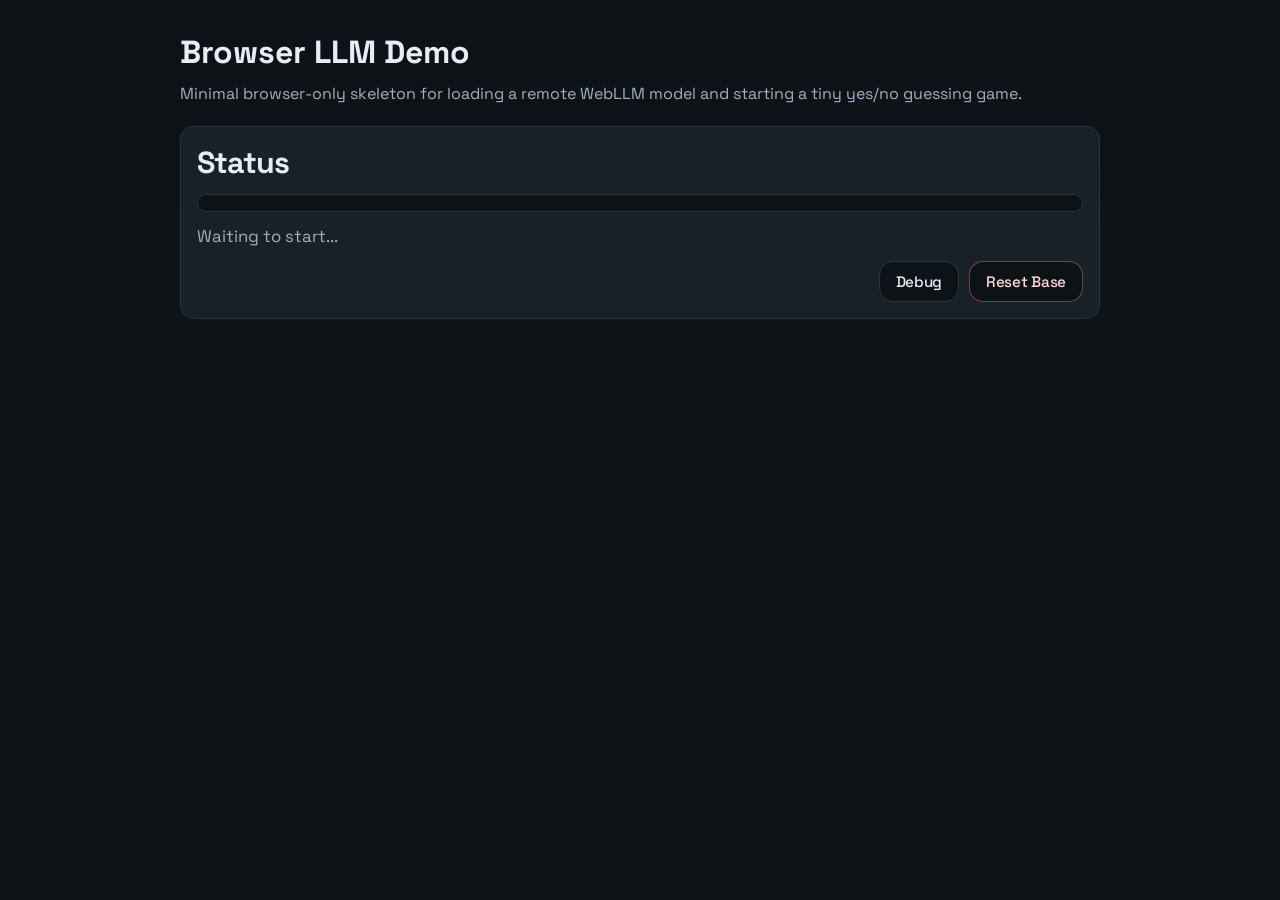
==== index.html @ 01ad8a94 "fx" ====
<!DOCTYPE html>
<html lang="en">
<head>
  <meta charset="UTF-8" />
  <meta name="viewport" content="width=device-width, initial-scale=1.0" />
  <title>Browser LLM Demo</title>
  <link rel="preconnect" href="https://fonts.googleapis.com">
  <link rel="preconnect" href="https://fonts.gstatic.com" crossorigin>
  <link href="https://fonts.googleapis.com/css2?family=Space+Grotesk:wght@400;500;700&display=swap" rel="stylesheet">
  <style>
    :root {
      color-scheme: dark;
      --bg: #0f1419;
      --panel: #182028;
      --line: #2a3542;
      --text: #e7edf5;
      --muted: #9fb0c3;
      --accent: #7dd3fc;
      --error: #ff8a80;
      --accent-strong: #38bdf8;
    }

    * {
      box-sizing: border-box;
    }

    body {
      margin: 0;
      font-family: "Space Grotesk", "Segoe UI", sans-serif;
      background: linear-gradient(180deg, #0d1217 0%, var(--bg) 100%);
      color: var(--text);
    }

    main {
      max-width: 960px;
      margin: 0 auto;
      padding: 32px 20px 48px;
    }

    h1 {
      margin: 0 0 10px;
      font-size: 2rem;
    }

    p {
      margin: 0 0 16px;
      color: var(--muted);
      line-height: 1.5;
    }

    .panel {
      margin-top: 20px;
      padding: 16px;
      border: 1px solid var(--line);
      border-radius: 14px;
      background: var(--panel);
    }

    .panel h2 {
      margin: 0 0 12px;
      font-size: 1.9rem;
      font-weight: 700;
      letter-spacing: -0.03em;
    }

    .chat-log {
      display: flex;
      flex-direction: column;
      gap: 12px;
      min-height: 120px;
      padding: 6px 0;
    }

    .bubble {
      max-width: 78%;
      padding: 14px 18px;
      border: 1px solid var(--line);
      border-radius: 18px;
      font-size: 1.35rem;
      font-weight: 500;
      line-height: 1.4;
      letter-spacing: -0.02em;
      white-space: pre-wrap;
      word-break: break-word;
    }

    .bubble.game {
      align-self: flex-start;
      background: #0d1217;
      border-top-left-radius: 6px;
    }

    .bubble.user {
      align-self: flex-end;
      background: #123247;
      border-color: #235270;
      border-top-right-radius: 6px;
    }

    .progress-shell {
      height: 18px;
      overflow: hidden;
      border-radius: 999px;
      border: 1px solid var(--line);
      background: #0d1217;
    }

    .progress-bar {
      width: 0%;
      height: 100%;
      background: linear-gradient(90deg, var(--accent-strong), var(--accent));
      transition: width 180ms ease;
    }

    .status {
      margin-top: 12px;
      font-size: 1.05rem;
      color: var(--muted);
      line-height: 1.5;
    }

    .status-actions {
      display: flex;
      justify-content: flex-end;
      gap: 10px;
      margin-top: 12px;
    }

    .debug-toggle {
      padding: 10px 16px;
      font-size: 0.95rem;
    }

    .danger-button {
      border-color: rgba(255, 120, 120, 0.45);
      color: #ffd8d8;
    }

    .danger-button:hover {
      border-color: #ff8d8d;
    }

    .debug-panel {
      margin-top: 16px;
      padding: 14px;
      border: 1px solid var(--line);
      border-radius: 14px;
      background: #0d1217;
    }

    .debug-panel h3 {
      margin: 0 0 12px;
      font-size: 1rem;
    }

    .debug-grid {
      display: grid;
      gap: 12px;
    }

    .debug-label {
      margin: 0 0 6px;
      color: var(--muted);
      font-size: 0.9rem;
      text-transform: uppercase;
      letter-spacing: 0.06em;
    }

    .debug-pre {
      margin: 0;
      padding: 12px 14px;
      min-height: 64px;
      overflow: auto;
      border: 1px solid var(--line);
      border-radius: 12px;
      background: #101821;
      color: var(--text);
      font: 0.95rem/1.45 Consolas, "Courier New", monospace;
      white-space: pre-wrap;
      word-break: break-word;
    }

    .debug-textarea {
      width: 100%;
      min-height: 220px;
      resize: vertical;
      padding: 12px 14px;
      border: 1px solid var(--line);
      border-radius: 12px;
      background: #101821;
      color: var(--text);
      font: 0.95rem/1.45 Consolas, "Courier New", monospace;
    }

    .debug-actions {
      display: flex;
      justify-content: flex-end;
      gap: 10px;
      margin-top: 10px;
    }

    code {
      color: var(--accent);
    }

    .error {
      color: var(--error);
    }

    .choice-row {
      display: flex;
      gap: 12px;
      margin-top: 10px;
      flex-wrap: wrap;
      justify-content: flex-end;
    }

    .choice-row.restart {
      justify-content: flex-start;
      margin-top: 18px;
    }

    .input-row {
      display: flex;
      gap: 12px;
      margin-top: 12px;
    }

    .hidden {
      display: none !important;
    }

    input[type="text"] {
      flex: 1;
      min-width: 0;
      padding: 14px 16px;
      border: 1px solid var(--line);
      border-radius: 14px;
      background: #0d1217;
      color: var(--text);
      font: inherit;
      font-size: 1.15rem;
    }

    button {
      padding: 14px 22px;
      border: 1px solid var(--line);
      border-radius: 14px;
      background: #0d1217;
      color: var(--text);
      font: inherit;
      font-size: 1.2rem;
      font-weight: 500;
      letter-spacing: -0.02em;
      cursor: pointer;
    }

    .restart-button {
      padding: 18px 28px;
      font-size: 1.35rem;
    }

    button:hover {
      border-color: var(--accent);
    }
  </style>
</head>
<body>
  <main>
    <h1>Browser LLM Demo</h1>
    <p>
      Minimal browser-only skeleton for loading a remote WebLLM model and starting a tiny yes/no guessing game.
    </p>

    <section class="panel">
      <h2>Status</h2>
      <div class="progress-shell" aria-hidden="true">
        <div class="progress-bar" id="progress-bar"></div>
      </div>
      <div class="status" id="status-text">Waiting to start...</div>
      <div class="status-actions">
        <button type="button" class="debug-toggle" id="debug-toggle-button">Debug</button>
        <button type="button" class="debug-toggle danger-button" id="reset-tree-button">Reset Base</button>
      </div>
      <section class="debug-panel hidden" id="debug-panel">
        <h3>Last Model Call</h3>
        <div class="debug-grid">
          <div>
            <div class="debug-label">Stage</div>
            <pre class="debug-pre" id="debug-stage">No model call yet.</pre>
          </div>
          <div>
            <div class="debug-label">Prompt</div>
            <textarea class="debug-textarea" id="debug-prompt-input" spellcheck="false">No prompt yet.</textarea>
            <div class="debug-actions">
              <button type="button" class="debug-toggle" id="rerun-prompt-button">Send Again</button>
            </div>
          </div>
          <div>
            <div class="debug-label">Raw Response</div>
            <pre class="debug-pre" id="debug-response">No response yet.</pre>
          </div>
        </div>
      </section>
    </section>

    <section class="panel hidden" id="game-panel">
      <h2>Game</h2>
      <div class="chat-log" id="chat-log"></div>
      <div class="choice-row hidden" id="choice-row">
        <button type="button" id="yes-button">Yes</button>
        <button type="button" id="no-button">No</button>
      </div>
      <div class="input-row hidden" id="input-row">
        <input type="text" id="animal-input" placeholder="Type the animal name in English" />
        <button type="button" id="submit-animal-button">Save</button>
      </div>
      <div class="choice-row restart hidden" id="restart-row">
        <button type="button" class="restart-button" id="restart-button">Let's play again</button>
      </div>
    </section>
  </main>

  <script type="module">
    import * as webllm from "https://esm.run/@mlc-ai/web-llm";

    // Use a prebuilt remote model so the demo works without local model files.
    const MODEL_ID = "Llama-3.2-3B-Instruct-q4f16_1-MLC";
    const MODEL_URL = "https://huggingface.co/mlc-ai/Llama-3.2-3B-Instruct-q4f16_1-MLC";
    const MODEL_LIB_URL = "https://raw.githubusercontent.com/mlc-ai/binary-mlc-llm-libs/main/web-llm-models/v0_2_84/base/Llama-3.2-3B-Instruct-q4f16_1_cs1k-webgpu.wasm";
    const STORAGE_KEY = "animal-question-tree-v1";
    const HEALTHCHECK_PROMPT = "hello";
    const MAX_ANIMAL_INPUT_LENGTH = 30;
    const OBVIOUS_PROFANITY = [ 
      "fuck",
      "shit",
    ];

    const progressBarElement = document.getElementById("progress-bar");
    const statusElement = document.getElementById("status-text");
    const gamePanelElement = document.getElementById("game-panel");
    const chatLogElement = document.getElementById("chat-log");
    const choiceRowElement = document.getElementById("choice-row");
    const yesButtonElement = document.getElementById("yes-button");
    const noButtonElement = document.getElementById("no-button");
    const inputRowElement = document.getElementById("input-row");
    const animalInputElement = document.getElementById("animal-input");
    const submitAnimalButtonElement = document.getElementById("submit-animal-button");
    const restartRowElement = document.getElementById("restart-row");
    const restartButtonElement = document.getElementById("restart-button");
    const debugToggleButtonElement = document.getElementById("debug-toggle-button");
    const resetTreeButtonElement = document.getElementById("reset-tree-button");
    const debugPanelElement = document.getElementById("debug-panel");
    const debugStageElement = document.getElementById("debug-stage");
    const debugPromptInputElement = document.getElementById("debug-prompt-input");
    const debugResponseElement = document.getElementById("debug-response");
    const rerunPromptButtonElement = document.getElementById("rerun-prompt-button");

    let engine = null;
    let knowledgeTree = loadTree();
    let currentPath = [];
    let awaitingAnimalForNode = null;
    let isDebugReplayRunning = false;
    let lastModelDebug = {
      stage: "No model call yet.",
      prompt: "No prompt yet.",
      response: "No response yet.",
    };
    function setStatus(message) {
      statusElement.textContent = String(message);
    }

    function setProgress(value) {
      const safeValue = Math.max(0, Math.min(100, value));
      progressBarElement.style.width = `${safeValue}%`;
    }

    function setError(message) {
      statusElement.textContent = String(message);
      statusElement.classList.add("error");
    }

    function clearError() {
      statusElement.classList.remove("error");
    }

    function renderDebugPanel() {
      debugStageElement.textContent = lastModelDebug.stage;
      debugPromptInputElement.value = lastModelDebug.prompt;
      debugResponseElement.textContent = lastModelDebug.response;
    }

    function recordModelDebug(stage, prompt, response) {
      lastModelDebug = {
        stage: String(stage),
        prompt: String(prompt),
        response: String(response),
      };
      renderDebugPanel();
    }

    async function runModelCall(stage, prompt) {
      if (!engine) {
        throw new Error("Model engine is not ready.");
      }

      try {
        const reply = await engine.chat.completions.create({
          messages: [
            {
              role: "user",
              content: prompt,
            },
          ],
        });
        const content = reply?.choices?.[0]?.message?.content;
        const responseText = typeof content === "string"
          ? content
          : JSON.stringify(content, null, 2);
        recordModelDebug(stage, prompt, responseText || "[empty response]");
        return reply;
      } catch (error) {
        recordModelDebug(stage, prompt, `ERROR: ${error instanceof Error ? error.message : String(error)}`);
        throw error;
      }
    }

    async function rerunDebugPrompt() {
      if (isDebugReplayRunning) {
        return;
      }

      const prompt = debugPromptInputElement.value.trim();
      if (!prompt) {
        setStatus("Debug prompt is empty.");
        return;
      }
      if (!engine) {
        setStatus("Model engine is not ready.");
        return;
      }

      isDebugReplayRunning = true;
      rerunPromptButtonElement.disabled = true;
      debugPromptInputElement.disabled = true;
      setStatus("Running edited debug prompt...");

      try {
        await runModelCall(`${lastModelDebug.stage} (debug replay)`, prompt);
        setStatus("Edited debug prompt completed.");
      } catch (error) {
        setStatus(`Debug prompt failed. ${error instanceof Error ? error.message : String(error)}`);
      } finally {
        isDebugReplayRunning = false;
        rerunPromptButtonElement.disabled = false;
        debugPromptInputElement.disabled = false;
      }
    }

    function addBubble(role, message) {
      const bubble = document.createElement("div");
      bubble.className = `bubble ${role}`;
      bubble.textContent = String(message);
      chatLogElement.appendChild(bubble);
      chatLogElement.scrollTop = chatLogElement.scrollHeight;
    }

    function addGameMessage(message) {
      addBubble("game", message);
    }

    function addUserMessage(message) {
      addBubble("user", message);
    }

    function resetChat() {
      chatLogElement.textContent = "";
    }

    function showChoices() {
      choiceRowElement.classList.remove("hidden");
      inputRowElement.classList.add("hidden");
      restartRowElement.classList.add("hidden");
    }

    function showAnimalInput() {
      choiceRowElement.classList.add("hidden");
      inputRowElement.classList.remove("hidden");
      restartRowElement.classList.add("hidden");
      animalInputElement.value = "";
      animalInputElement.focus();
    }

    function showRestartButton() {
      choiceRowElement.classList.add("hidden");
      inputRowElement.classList.add("hidden");
      restartRowElement.classList.remove("hidden");
      restartButtonElement.textContent = "Let's play again";
    }

    function articleFor(word) {
      return /^[aeiou]/i.test(word) ? "an" : "a";
    }

    function animalLabel(animal) {
      return `${articleFor(animal)} ${animal}`;
    }

    function createDefaultTree() {
      return {
        type: "animal",
        animal: "cat",
      };
    }

    function loadTree() {
      try {
        const rawValue = localStorage.getItem(STORAGE_KEY);
        if (!rawValue) {
          return createDefaultTree();
        }
        const parsed = JSON.parse(rawValue);
        if (!parsed || typeof parsed !== "object") {
          return createDefaultTree();
        }
        return parsed;
      } catch {
        return createDefaultTree();
      }
    }

    function saveTree() {
      localStorage.setItem(STORAGE_KEY, JSON.stringify(knowledgeTree));
    }

    function resetKnowledgeTree() {
      knowledgeTree = createDefaultTree();
      localStorage.removeItem(STORAGE_KEY);
      saveTree();
      awaitingAnimalForNode = null;
      currentPath = [];
      setStatus("The saved tree was reset.");
      resetChat();
      if (!gamePanelElement.classList.contains("hidden")) {
        addGameMessage("The local knowledge base was reset.");
        renderCurrentNode();
      }
    }

    function getNodeAtPath(path) {
      let node = knowledgeTree;
      for (const step of path) {
        node = node?.[step];
      }
      return node;
    }

    function replaceNodeAtPath(path, nextNode) {
      if (path.length === 0) {
        knowledgeTree = nextNode;
        saveTree();
        return;
      }

      const parentPath = path.slice(0, -1);
      const branchName = path[path.length - 1];
      const parentNode = getNodeAtPath(parentPath);
      parentNode[branchName] = nextNode;
      saveTree();
    }

    function normalizeQuestion(text) {
      const firstLine = String(text ?? "")
        .replace(/^["'\s]+|["'\s]+$/g, "")
        .split(/\r?\n/)[0]
        .trim();
      if (!firstLine) {
        return "";
      }
      return firstLine.endsWith("?") ? firstLine : `${firstLine}?`;
    }

    function normalizeAnimalName(value) {
      return String(value ?? "").trim().toLowerCase();
    }

    function sanitizeUserAnimalInput(value) {
      return String(value ?? "").trim();
    }

    function isPrompt0ResultConsistentWithInput(userInput, canonicalAnimal, displayAnimal) {
      const rawInput = normalizeAnimalName(userInput);
      const normalizedCanonical = normalizeAnimalName(canonicalAnimal);
      const normalizedDisplay = normalizeAnimalName(displayAnimal);

      if (!rawInput) {
        return false;
      }

      // Prompt 0 may canonicalize "puppy" -> "dog", but it should not invent a
      // totally different word when the original input is still available.
      return normalizedDisplay === rawInput || normalizedCanonical === rawInput;
    }

    function detectLocalInvalidAnimalInput(value) {
      const trimmed = sanitizeUserAnimalInput(value);
      const normalized = normalizeAnimalName(trimmed);

      if (!trimmed) {
        return { isValidAnimal: false, reasonCode: "empty" };
      }
      if (OBVIOUS_PROFANITY.some((word) => normalized.includes(word))) {
        return { isValidAnimal: false, reasonCode: "profanity" };
      }
      if (!/^[A-Za-z\s-]+$/.test(trimmed)) {
        return { isValidAnimal: false, reasonCode: "english_only" };
      }
      if (/[0-9]/.test(trimmed)) {
        return { isValidAnimal: false, reasonCode: "blocked_or_invalid" };
      }
      if (trimmed.length > MAX_ANIMAL_INPUT_LENGTH) {
        return { isValidAnimal: false, reasonCode: "unclear" };
      }
      if (trimmed.split(/\s+/).length > 3) {
        return { isValidAnimal: false, reasonCode: "unclear" };
      }

      return {
        isValidAnimal: true,
        reasonCode: "valid",
      };
    }

    function canUseSimpleAnimalFallback(value) {
      const trimmed = sanitizeUserAnimalInput(value);
      const normalized = normalizeAnimalName(trimmed);
      if (!trimmed) {
        return false;
      }
      if (trimmed.includes(" ")) {
        return false;
      }
      if (!/^[A-Za-z-]+$/.test(trimmed)) {
        return false;
      }
      if (normalized.length < 2 || normalized.length > 20) {
        return false;
      }
      if (normalized === "animal") {
        return false;
      }
      return !OBVIOUS_PROFANITY.some((word) => normalized.includes(word));
    }

    function invalidAnimalMessage(reasonCode) {
      if (reasonCode === "english_only") {
        return "Use English animal names only, for example: dog, whale, eagle.";
      }
      if (reasonCode === "blocked_or_invalid") {
        return "That is not acceptable. Type a real animal, for example: dog, whale, eagle.";
      }
      if (reasonCode === "unclear") {
        return "I cannot learn from that. Type one clear animal name, for example: dog, whale, eagle.";
      }
      return "That does not look like an animal. Type a real animal, for example: dog, whale, eagle.";
    }

    function extractJsonObject(text) {
      const rawText = String(text ?? "").trim();
      const startIndex = rawText.indexOf("{");
      const endIndex = rawText.lastIndexOf("}");
      if (startIndex === -1 || endIndex === -1 || endIndex <= startIndex) {
        throw new Error("Model did not return a JSON object.");
      }
      return rawText.slice(startIndex, endIndex + 1);
    }

    function extractYesNoAnswer(text) {
      const normalized = String(text ?? "").trim().toUpperCase();
      if (normalized === "YES" || normalized.startsWith("YES\n")) {
        return true;
      }
      if (normalized === "NO" || normalized.startsWith("NO\n")) {
        return false;
      }
      throw new Error("Model did not return YES or NO.");
    }

    function isPlaceholderAnimalName(value) {
      const normalized = normalizeAnimalName(value);
      if (!normalized) {
        return false;
      }
      return (
        normalized.includes("common_english_name_if_same_else_null")
        || normalized.includes("english_common_name_or_null")
        || normalized.includes("true or false")
      );
    }

    async function generateQuestionForAnimals(knownAnimal, newAnimal) {
      if (!engine) {
        return {
          question: `Is it ${animalLabel(knownAnimal)}?`,
          yesAnimal: knownAnimal,
          noAnimal: newAnimal,
        };
      }

      const prompt = `You are a question generator for an animal guessing game.

The game needs one yes/no question that clearly distinguishes two animals.

Known animal:
"${knownAnimal}"

New animal:
"${newAnimal}"

Generate one short, general, factual question.

Rules:
- The question must be answerable by "yes" or "no".
- The question must separate the two animals reliably.
- Prefer biological/category/physical/habitat traits.
- Do NOT use animal-specific sounds like "Does it meow?" or "Does it bark?"
- Do NOT mention either animal name directly.
- Do NOT ask about subjective traits.
- Do NOT ask about rare edge cases.
- The question must be simple enough for a child.
- Return only valid JSON.
- Do not add explanations.

Bad examples:
- "Does it meow?"
- "Does it bark?"
- "Is it cute?"
- "Can it be a pet?"

Good examples:
- "Is it from the cat family?"
- "Does it usually live in water?"
- "Does it have hooves?"
- "Is it a bird?"
- "Does it have scales?"

Return format:
{
  "question": "...?",
  "yesAnimal": "${knownAnimal} or ${newAnimal}",
  "noAnimal": "${knownAnimal} or ${newAnimal}"
}`;

      const reply = await runModelCall("Prompt 1: generate question", prompt);

      const content = reply?.choices?.[0]?.message?.content;
      const jsonText = extractJsonObject(content);
      const parsed = JSON.parse(jsonText);
      const question = normalizeQuestion(parsed?.question);
      const yesAnimal = normalizeAnimalName(parsed?.yesAnimal);
      const noAnimal = normalizeAnimalName(parsed?.noAnimal);

      const allowedAnimals = new Set([
        normalizeAnimalName(knownAnimal),
        normalizeAnimalName(newAnimal),
      ]);

      if (!question) {
        throw new Error("Model returned an empty question.");
      }
      if (!allowedAnimals.has(yesAnimal) || !allowedAnimals.has(noAnimal)) {
        throw new Error("Model returned unexpected animal names.");
      }
      if (yesAnimal === noAnimal) {
        throw new Error("Model assigned the same animal to both branches.");
      }

      return {
        question,
        yesAnimal,
        noAnimal,
      };
    }

    async function validateGeneratedQuestion(knownAnimal, newAnimal, candidate) {
      if (!engine) {
        return {
          isValid: true,
          question: candidate.question,
          yesAnimal: candidate.yesAnimal,
          noAnimal: candidate.noAnimal,
        };
      }

      const prompt = `You are a strict validator for an animal guessing game question.

Known animal:
"${knownAnimal}"

New animal:
"${newAnimal}"
  
Do not explain.
the answer for YOUR question should be
YES - ${knownAnimal}
No - ${newAnimal}

do not use animal names in question
RETURN only text of question`;

      const reply = await runModelCall("Prompt 2: validate question", prompt);

      const content = reply?.choices?.[0]?.message?.content;
      const question = normalizeQuestion(content);

      if (!question) {
        throw new Error("Validator returned an empty question.");
      }

      return {
        isValid: true,
        question,
        yesAnimal: normalizeAnimalName(knownAnimal),
        noAnimal: normalizeAnimalName(newAnimal),
      };
    }

    async function normalizeAnimalMatch(guessedAnimal, userAnimal) {
      const guessedNormalized = normalizeAnimalName(guessedAnimal);
      const userNormalized = normalizeAnimalName(userAnimal);

      if (guessedNormalized === userNormalized) {
        return {
          sameAnimal: true,
          canonicalAnimal: guessedNormalized,
          guessedNormalized,
          userNormalized,
        };
      }

      if (!engine) {
        return {
          sameAnimal: false,
          canonicalAnimal: null,
          guessedNormalized,
          userNormalized,
        };
      }

      const prompt = `is "${guessedAnimal}" and "${userAnimal}" the same animal?
say yes or no
no explanation
no punctuation`;

      const reply = await runModelCall("Prompt 1.5: same animal check", prompt);

      const content = reply?.choices?.[0]?.message?.content;
      const sameAnimal = extractYesNoAnswer(content);

      return {
        sameAnimal,
        canonicalAnimal: sameAnimal ? guessedNormalized : null,
        guessedNormalized,
        userNormalized,
      };
    }

    async function validateAnimalInput(userInput) {
      const localCheck = detectLocalInvalidAnimalInput(userInput);
      if (!localCheck.isValidAnimal) {
        const mappedReasonCode = localCheck.reasonCode === "not_an_animal"
          ? "not_an_animal"
          : (localCheck.reasonCode === "english_only" ? "english_only" : "blocked_or_invalid");
        return {
          isValidAnimal: false,
          canonicalAnimal: null,
          displayAnimal: null,
          reasonCode: mappedReasonCode,
        };
      }

      if (!engine) {
        const normalized = normalizeAnimalName(userInput);
        return {
          isValidAnimal: true,
          canonicalAnimal: normalized,
          displayAnimal: sanitizeUserAnimalInput(userInput),
          reasonCode: "valid",
        };
      }

      const prompt = `Decide whether the word "${sanitizeUserAnimalInput(userInput)}" is a real common animal name.
answer YES if yes
and NO if no
NO explanation`;

      const reply = await runModelCall("Prompt 0: validate animal input", prompt);

      const content = reply?.choices?.[0]?.message?.content;
      const isValidAnimal = extractYesNoAnswer(content);
      const cleanedInput = sanitizeUserAnimalInput(userInput);
      const canonicalAnimal = normalizeAnimalName(userInput);

      return {
        isValidAnimal,
        canonicalAnimal: isValidAnimal ? canonicalAnimal : null,
        displayAnimal: isValidAnimal ? cleanedInput : null,
        reasonCode: isValidAnimal ? "valid" : "not_an_animal",
      };
    }

    async function verifyModelResponse() {
      if (!engine) {
        throw new Error("Model engine is not ready.");
      }

      const reply = await runModelCall("Health check", HEALTHCHECK_PROMPT);

      const content = reply?.choices?.[0]?.message?.content;
      if (typeof content !== "string" || !content.trim()) {
        throw new Error("Model returned an empty response to the hello check.");
      }
    }

    function renderCurrentNode() {
      const node = getNodeAtPath(currentPath);
      gamePanelElement.classList.remove("hidden");

      if (node?.type === "question") {
        addGameMessage(node.question);
        showChoices();
        return;
      }

      if (node?.type === "animal") {
        addGameMessage(`Is it ${animalLabel(node.animal)}?`);
        showChoices();
        return;
      }

      addGameMessage("The saved tree looks invalid. Reset the page storage and try again.");
      choiceRowElement.classList.add("hidden");
      inputRowElement.classList.add("hidden");
      restartRowElement.classList.add("hidden");
    }

    function startRound() {
      awaitingAnimalForNode = null;
      currentPath = [];
      resetChat();
      setStatus("The model is ready. Think of an animal and answer with yes or no.");
      renderCurrentNode();
    }

    async function handleYes() {
      addUserMessage("Yes");
      const node = getNodeAtPath(currentPath);
      if (node?.type === "question") {
        currentPath = [...currentPath, "yes"];
        renderCurrentNode();
        return;
      }

      if (node?.type === "animal") {
        addGameMessage(`I guessed it. It is ${animalLabel(node.animal)}.`);
        showRestartButton();
      }
    }

    async function handleNo() {
      addUserMessage("No");
      const node = getNodeAtPath(currentPath);
      if (node?.type === "question") {
        currentPath = [...currentPath, "no"];
        renderCurrentNode();
        return;
      }

      if (node?.type === "animal") {
        awaitingAnimalForNode = { ...node, path: [...currentPath] };
        addGameMessage("Then I do not know. I lost.");
        addGameMessage("Type the animal you chose.");
        showAnimalInput();
      }
    }

    async function handleAnimalSubmit() {
      if (!awaitingAnimalForNode) {
        return;
      }

      const newAnimal = animalInputElement.value.trim().toLowerCase();
      const validation = await validateAnimalInput(newAnimal).catch(() => {
        if (canUseSimpleAnimalFallback(newAnimal)) {
          return {
            isValidAnimal: true,
            canonicalAnimal: normalizeAnimalName(newAnimal),
            displayAnimal: sanitizeUserAnimalInput(newAnimal),
            reasonCode: "valid",
          };
        }

        return {
          isValidAnimal: false,
          canonicalAnimal: null,
          displayAnimal: null,
          reasonCode: detectLocalInvalidAnimalInput(newAnimal).reasonCode || "unclear",
        };
      });

      if (
        validation.isValidAnimal &&
        validation.canonicalAnimal &&
        !isPrompt0ResultConsistentWithInput(newAnimal, validation.canonicalAnimal, validation.displayAnimal)
      ) {
        addUserMessage(sanitizeUserAnimalInput(newAnimal) || "...");
        setStatus("The model returned an inconsistent animal normalization.");
        addGameMessage("That answer looks inconsistent. Type one simple animal name in English.");
        showAnimalInput();
        return;
      }

      if (!validation.isValidAnimal || !validation.canonicalAnimal) {
        addUserMessage(sanitizeUserAnimalInput(newAnimal) || "...");
        setStatus("The input was rejected.");
        addGameMessage(invalidAnimalMessage(validation.reasonCode));
        showAnimalInput();
        return;
      }

      const knownAnimal = awaitingAnimalForNode.animal;
      const displayAnimal = validation.displayAnimal || sanitizeUserAnimalInput(newAnimal);
      const canonicalNewAnimal = validation.canonicalAnimal;
      let sameAnimalResult;
      try {
        sameAnimalResult = await normalizeAnimalMatch(knownAnimal, displayAnimal);
      } catch {
        sameAnimalResult = {
          sameAnimal: normalizeAnimalName(knownAnimal) === normalizeAnimalName(displayAnimal),
          canonicalAnimal: null,
          guessedNormalized: normalizeAnimalName(knownAnimal),
          userNormalized: normalizeAnimalName(displayAnimal),
        };
      }

      if (sameAnimalResult.sameAnimal) {
        addUserMessage(displayAnimal);
        const canonicalAnimal = sameAnimalResult.canonicalAnimal || normalizeAnimalName(knownAnimal);
        if (canonicalAnimal) {
          replaceNodeAtPath(awaitingAnimalForNode.path, {
            type: "animal",
            animal: canonicalAnimal,
          });
        }
        awaitingAnimalForNode = null;
        setStatus("Same animal detected. The tree was not expanded.");
        addGameMessage("OK, that also counts. I guessed it!");
        showRestartButton();
        return;
      }

      addUserMessage(displayAnimal);
      setStatus(`Learning how to distinguish ${knownAnimal} from ${canonicalNewAnimal}...`);
      addGameMessage("Saving a new question...");
      inputRowElement.classList.add("hidden");

      let question;
      let mapping;
      try {
        mapping = await generateQuestionForAnimals(knownAnimal, canonicalNewAnimal);
        mapping = await validateGeneratedQuestion(knownAnimal, canonicalNewAnimal, mapping);
      } catch (error) {
        mapping = {
          question: `Is it ${animalLabel(knownAnimal)}?`,
          yesAnimal: knownAnimal,
          noAnimal: canonicalNewAnimal,
        };
        setStatus(
          `The model did not return a clean question, so the game used a fallback question. ${error instanceof Error ? error.message : String(error)}`,
        );
      }

      question = mapping.question;

      replaceNodeAtPath(awaitingAnimalForNode.path, {
        type: "question",
        question,
        yes: {
          type: "animal",
          animal: mapping.yesAnimal,
        },
        no: {
          type: "animal",
          animal: mapping.noAnimal,
        },
      });

      awaitingAnimalForNode = null;
      setStatus("Saved to local storage.");
      addGameMessage(`Saved.\nNew question: ${question}`);
      showRestartButton();
    }

    async function assertBrowserSupport() {
      if (!("gpu" in navigator)) {
        throw new Error(
          "WebGPU is not available in this browser. Try a recent Chrome, Edge, or another browser with WebGPU enabled.",
        );
      }
    }

    async function assertRemoteFilesExist() {
      if (window.location.protocol === "file:") {
        throw new Error(
          "This page is being opened with file://. Run the demo from C:\\work-poc\\portfolio\\local-llm-browser with `python -m http.server 8080` and open http://localhost:8080.",
        );
      }

      let configResponse;
      try {
        configResponse = await fetch(`${MODEL_URL}/resolve/main/mlc-chat-config.json`, { method: "GET" });
      } catch (error) {
        throw new Error(
          `Could not fetch remote model config from ${MODEL_URL}. Original error: ${error instanceof Error ? error.message : String(error)}`,
        );
      }
      if (!configResponse.ok) {
        throw new Error(
          `Remote model config is not reachable at ${MODEL_URL}/resolve/main/mlc-chat-config.json.`,
        );
      }

      let wasmResponse;
      try {
        wasmResponse = await fetch(MODEL_LIB_URL, { method: "GET" });
      } catch (error) {
        throw new Error(
          `Could not fetch ${MODEL_LIB_URL}. Make sure model_lib.wasm exists and is reachable over HTTP. Original error: ${error instanceof Error ? error.message : String(error)}`,
        );
      }
      if (!wasmResponse.ok) {
        throw new Error(
          `Remote model library is not reachable at ${MODEL_LIB}.`,
        );
      }
    }

    async function main() {
      clearError();
      setStatus("Checking browser support...");
      setProgress(4);

      try {
        await assertBrowserSupport();
        setStatus("Checking remote model files...");
        setProgress(12);

        await assertRemoteFilesExist();
        setStatus("Loading model...");
        setProgress(20);

        // Register one remote prebuilt model record.
        const appConfig = {
          cacheBackend: "cache",
          model_list: [
            {
              model: MODEL_URL,
              model_id: MODEL_ID,
              model_lib: MODEL_LIB_URL,
            },
          ],
        };

        engine = await webllm.CreateMLCEngine(MODEL_ID, {
          appConfig,
          initProgressCallback: (progress) => {
            const text = progress?.text ?? "Loading...";
            const percent = progress?.progress;
            if (typeof percent === "number") {
              setProgress(Math.round(percent * 100));
              setStatus(text);
            } else {
              setStatus(text);
            }
          },
        });

        window.addEventListener("beforeunload", () => {
          saveTree();
        });

        yesButtonElement.addEventListener("click", handleYes);
        noButtonElement.addEventListener("click", handleNo);
        submitAnimalButtonElement.addEventListener("click", handleAnimalSubmit);
        restartButtonElement.addEventListener("click", startRound);
        debugToggleButtonElement.addEventListener("click", () => {
          debugPanelElement.classList.toggle("hidden");
        });
        resetTreeButtonElement.addEventListener("click", () => {
          resetKnowledgeTree();
        });
        rerunPromptButtonElement.addEventListener("click", () => {
          rerunDebugPrompt();
        });
        animalInputElement.addEventListener("keydown", (event) => {
          if (event.key === "Enter") {
            event.preventDefault();
            handleAnimalSubmit();
          }
        });
        debugPromptInputElement.addEventListener("keydown", (event) => {
          if ((event.ctrlKey || event.metaKey) && event.key === "Enter") {
            event.preventDefault();
            rerunDebugPrompt();
          }
        });

        renderDebugPanel();
        setStatus("Model loaded.");
        setProgress(100);
        setStatus("Checking model response...");
        await verifyModelResponse();
        startRound();
      } catch (error) {
        const message = error instanceof Error ? error.message : String(error);
        setError(message);
      }
    }

    main();
  </script>
</body>
</html>
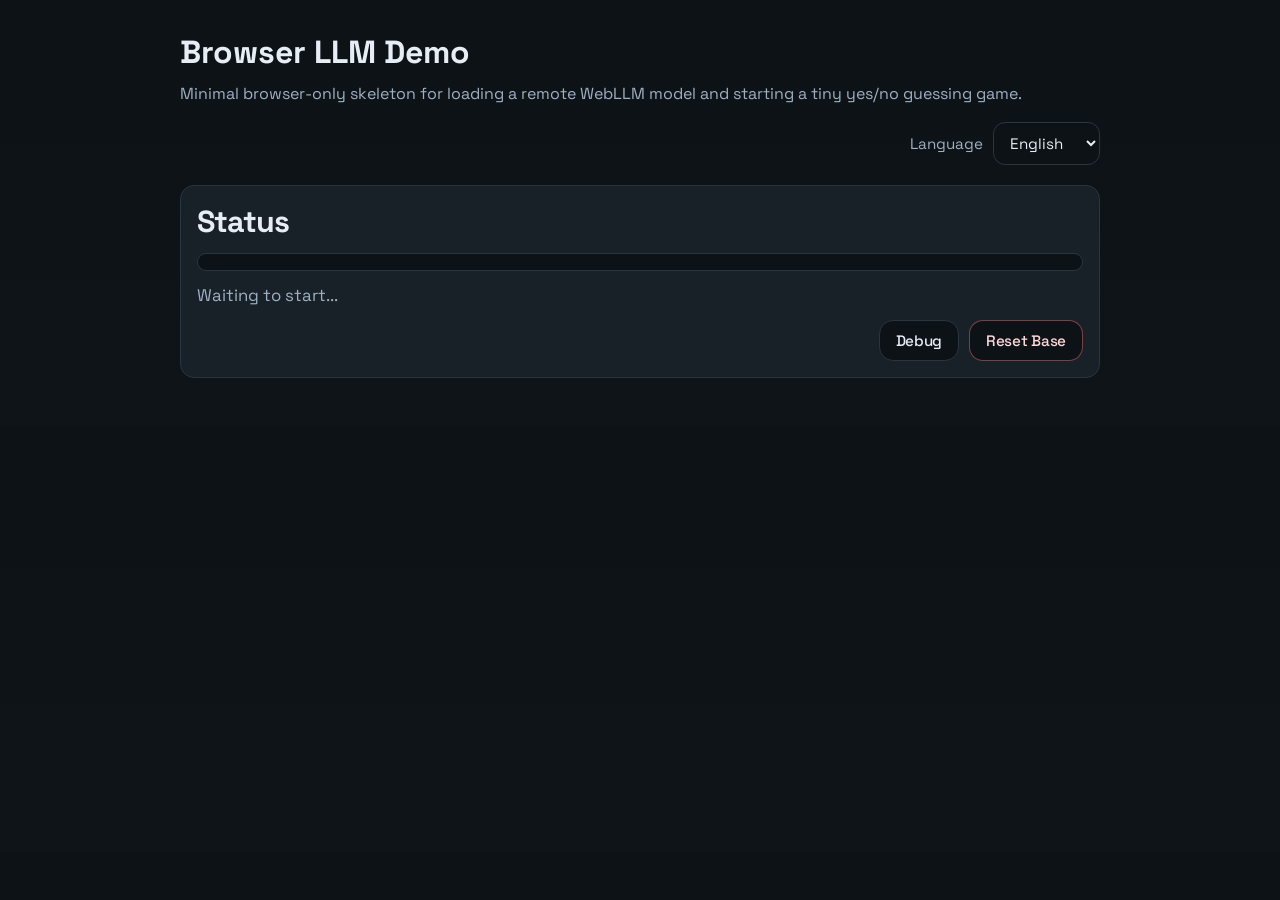
==== commit 2003dba6: "fx" ====
--- a/index.html
+++ b/index.html
@@ -1,4 +1,4 @@
-<!DOCTYPE html>
+﻿<!DOCTYPE html>
 <html lang="en">
 <head>
   <meta charset="UTF-8" />
@@ -7,273 +7,26 @@
   <link rel="preconnect" href="https://fonts.googleapis.com">
   <link rel="preconnect" href="https://fonts.gstatic.com" crossorigin>
   <link href="https://fonts.googleapis.com/css2?family=Space+Grotesk:wght@400;500;700&display=swap" rel="stylesheet">
-  <style>
-    :root {
-      color-scheme: dark;
-      --bg: #0f1419;
-      --panel: #182028;
-      --line: #2a3542;
-      --text: #e7edf5;
-      --muted: #9fb0c3;
-      --accent: #7dd3fc;
-      --error: #ff8a80;
-      --accent-strong: #38bdf8;
-    }
-
-    * {
-      box-sizing: border-box;
-    }
-
-    body {
-      margin: 0;
-      font-family: "Space Grotesk", "Segoe UI", sans-serif;
-      background: linear-gradient(180deg, #0d1217 0%, var(--bg) 100%);
-      color: var(--text);
-    }
-
-    main {
-      max-width: 960px;
-      margin: 0 auto;
-      padding: 32px 20px 48px;
-    }
-
-    h1 {
-      margin: 0 0 10px;
-      font-size: 2rem;
-    }
-
-    p {
-      margin: 0 0 16px;
-      color: var(--muted);
-      line-height: 1.5;
-    }
-
-    .panel {
-      margin-top: 20px;
-      padding: 16px;
-      border: 1px solid var(--line);
-      border-radius: 14px;
-      background: var(--panel);
-    }
-
-    .panel h2 {
-      margin: 0 0 12px;
-      font-size: 1.9rem;
-      font-weight: 700;
-      letter-spacing: -0.03em;
-    }
-
-    .chat-log {
-      display: flex;
-      flex-direction: column;
-      gap: 12px;
-      min-height: 120px;
-      padding: 6px 0;
-    }
-
-    .bubble {
-      max-width: 78%;
-      padding: 14px 18px;
-      border: 1px solid var(--line);
-      border-radius: 18px;
-      font-size: 1.35rem;
-      font-weight: 500;
-      line-height: 1.4;
-      letter-spacing: -0.02em;
-      white-space: pre-wrap;
-      word-break: break-word;
-    }
-
-    .bubble.game {
-      align-self: flex-start;
-      background: #0d1217;
-      border-top-left-radius: 6px;
-    }
-
-    .bubble.user {
-      align-self: flex-end;
-      background: #123247;
-      border-color: #235270;
-      border-top-right-radius: 6px;
-    }
-
-    .progress-shell {
-      height: 18px;
-      overflow: hidden;
-      border-radius: 999px;
-      border: 1px solid var(--line);
-      background: #0d1217;
-    }
-
-    .progress-bar {
-      width: 0%;
-      height: 100%;
-      background: linear-gradient(90deg, var(--accent-strong), var(--accent));
-      transition: width 180ms ease;
-    }
-
-    .status {
-      margin-top: 12px;
-      font-size: 1.05rem;
-      color: var(--muted);
-      line-height: 1.5;
-    }
-
-    .status-actions {
-      display: flex;
-      justify-content: flex-end;
-      gap: 10px;
-      margin-top: 12px;
-    }
-
-    .debug-toggle {
-      padding: 10px 16px;
-      font-size: 0.95rem;
-    }
-
-    .danger-button {
-      border-color: rgba(255, 120, 120, 0.45);
-      color: #ffd8d8;
-    }
-
-    .danger-button:hover {
-      border-color: #ff8d8d;
-    }
-
-    .debug-panel {
-      margin-top: 16px;
-      padding: 14px;
-      border: 1px solid var(--line);
-      border-radius: 14px;
-      background: #0d1217;
-    }
-
-    .debug-panel h3 {
-      margin: 0 0 12px;
-      font-size: 1rem;
-    }
-
-    .debug-grid {
-      display: grid;
-      gap: 12px;
-    }
-
-    .debug-label {
-      margin: 0 0 6px;
-      color: var(--muted);
-      font-size: 0.9rem;
-      text-transform: uppercase;
-      letter-spacing: 0.06em;
-    }
-
-    .debug-pre {
-      margin: 0;
-      padding: 12px 14px;
-      min-height: 64px;
-      overflow: auto;
-      border: 1px solid var(--line);
-      border-radius: 12px;
-      background: #101821;
-      color: var(--text);
-      font: 0.95rem/1.45 Consolas, "Courier New", monospace;
-      white-space: pre-wrap;
-      word-break: break-word;
-    }
-
-    .debug-textarea {
-      width: 100%;
-      min-height: 220px;
-      resize: vertical;
-      padding: 12px 14px;
-      border: 1px solid var(--line);
-      border-radius: 12px;
-      background: #101821;
-      color: var(--text);
-      font: 0.95rem/1.45 Consolas, "Courier New", monospace;
-    }
-
-    .debug-actions {
-      display: flex;
-      justify-content: flex-end;
-      gap: 10px;
-      margin-top: 10px;
-    }
-
-    code {
-      color: var(--accent);
-    }
-
-    .error {
-      color: var(--error);
-    }
-
-    .choice-row {
-      display: flex;
-      gap: 12px;
-      margin-top: 10px;
-      flex-wrap: wrap;
-      justify-content: flex-end;
-    }
-
-    .choice-row.restart {
-      justify-content: flex-start;
-      margin-top: 18px;
-    }
-
-    .input-row {
-      display: flex;
-      gap: 12px;
-      margin-top: 12px;
-    }
-
-    .hidden {
-      display: none !important;
-    }
-
-    input[type="text"] {
-      flex: 1;
-      min-width: 0;
-      padding: 14px 16px;
-      border: 1px solid var(--line);
-      border-radius: 14px;
-      background: #0d1217;
-      color: var(--text);
-      font: inherit;
-      font-size: 1.15rem;
-    }
-
-    button {
-      padding: 14px 22px;
-      border: 1px solid var(--line);
-      border-radius: 14px;
-      background: #0d1217;
-      color: var(--text);
-      font: inherit;
-      font-size: 1.2rem;
-      font-weight: 500;
-      letter-spacing: -0.02em;
-      cursor: pointer;
-    }
-
-    .restart-button {
-      padding: 18px 28px;
-      font-size: 1.35rem;
-    }
-
-    button:hover {
-      border-color: var(--accent);
-    }
-  </style>
+  <link rel="stylesheet" href="./styles.css" />
 </head>
 <body>
-  <main>
-    <h1>Browser LLM Demo</h1>
-    <p>
+  <main id="app-root">
+    <h1 id="page-title">Browser LLM Demo</h1>
+    <p id="page-description">
       Minimal browser-only skeleton for loading a remote WebLLM model and starting a tiny yes/no guessing game.
     </p>
+    <div class="toolbar">
+      <label class="language-switcher">
+        <span id="language-label">Language</span>
+        <select id="language-select">
+          <option value="en">English</option>
+          <option value="de">Deutsch</option>
+        </select>
+      </label>
+    </div>
 
     <section class="panel">
-      <h2>Status</h2>
+      <h2 id="status-title">Status</h2>
       <div class="progress-shell" aria-hidden="true">
         <div class="progress-bar" id="progress-bar"></div>
       </div>
@@ -283,21 +36,21 @@
         <button type="button" class="debug-toggle danger-button" id="reset-tree-button">Reset Base</button>
       </div>
       <section class="debug-panel hidden" id="debug-panel">
-        <h3>Last Model Call</h3>
+        <h3 id="debug-title">Last Model Call</h3>
         <div class="debug-grid">
           <div>
-            <div class="debug-label">Stage</div>
+            <div class="debug-label" id="debug-stage-label">Stage</div>
             <pre class="debug-pre" id="debug-stage">No model call yet.</pre>
           </div>
           <div>
-            <div class="debug-label">Prompt</div>
+            <div class="debug-label" id="debug-prompt-label">Prompt</div>
             <textarea class="debug-textarea" id="debug-prompt-input" spellcheck="false">No prompt yet.</textarea>
             <div class="debug-actions">
               <button type="button" class="debug-toggle" id="rerun-prompt-button">Send Again</button>
             </div>
           </div>
           <div>
-            <div class="debug-label">Raw Response</div>
+            <div class="debug-label" id="debug-response-label">Raw Response</div>
             <pre class="debug-pre" id="debug-response">No response yet.</pre>
           </div>
         </div>
@@ -305,7 +58,7 @@
     </section>
 
     <section class="panel hidden" id="game-panel">
-      <h2>Game</h2>
+      <h2 id="game-title">Game</h2>
       <div class="chat-log" id="chat-log"></div>
       <div class="choice-row hidden" id="choice-row">
         <button type="button" id="yes-button">Yes</button>
@@ -321,918 +74,8 @@
     </section>
   </main>
 
-  <script type="module">
-    import * as webllm from "https://esm.run/@mlc-ai/web-llm";
-
-    // Use a prebuilt remote model so the demo works without local model files.
-    const MODEL_ID = "Llama-3.2-3B-Instruct-q4f16_1-MLC";
-    const MODEL_URL = "https://huggingface.co/mlc-ai/Llama-3.2-3B-Instruct-q4f16_1-MLC";
-    const MODEL_LIB_URL = "https://raw.githubusercontent.com/mlc-ai/binary-mlc-llm-libs/main/web-llm-models/v0_2_84/base/Llama-3.2-3B-Instruct-q4f16_1_cs1k-webgpu.wasm";
-    const STORAGE_KEY = "animal-question-tree-v1";
-    const HEALTHCHECK_PROMPT = "hello";
-    const MAX_ANIMAL_INPUT_LENGTH = 30;
-    const OBVIOUS_PROFANITY = [ 
-      "fuck",
-      "shit",
-    ];
-
-    const progressBarElement = document.getElementById("progress-bar");
-    const statusElement = document.getElementById("status-text");
-    const gamePanelElement = document.getElementById("game-panel");
-    const chatLogElement = document.getElementById("chat-log");
-    const choiceRowElement = document.getElementById("choice-row");
-    const yesButtonElement = document.getElementById("yes-button");
-    const noButtonElement = document.getElementById("no-button");
-    const inputRowElement = document.getElementById("input-row");
-    const animalInputElement = document.getElementById("animal-input");
-    const submitAnimalButtonElement = document.getElementById("submit-animal-button");
-    const restartRowElement = document.getElementById("restart-row");
-    const restartButtonElement = document.getElementById("restart-button");
-    const debugToggleButtonElement = document.getElementById("debug-toggle-button");
-    const resetTreeButtonElement = document.getElementById("reset-tree-button");
-    const debugPanelElement = document.getElementById("debug-panel");
-    const debugStageElement = document.getElementById("debug-stage");
-    const debugPromptInputElement = document.getElementById("debug-prompt-input");
-    const debugResponseElement = document.getElementById("debug-response");
-    const rerunPromptButtonElement = document.getElementById("rerun-prompt-button");
-
-    let engine = null;
-    let knowledgeTree = loadTree();
-    let currentPath = [];
-    let awaitingAnimalForNode = null;
-    let isDebugReplayRunning = false;
-    let lastModelDebug = {
-      stage: "No model call yet.",
-      prompt: "No prompt yet.",
-      response: "No response yet.",
-    };
-    function setStatus(message) {
-      statusElement.textContent = String(message);
-    }
-
-    function setProgress(value) {
-      const safeValue = Math.max(0, Math.min(100, value));
-      progressBarElement.style.width = `${safeValue}%`;
-    }
-
-    function setError(message) {
-      statusElement.textContent = String(message);
-      statusElement.classList.add("error");
-    }
-
-    function clearError() {
-      statusElement.classList.remove("error");
-    }
-
-    function renderDebugPanel() {
-      debugStageElement.textContent = lastModelDebug.stage;
-      debugPromptInputElement.value = lastModelDebug.prompt;
-      debugResponseElement.textContent = lastModelDebug.response;
-    }
-
-    function recordModelDebug(stage, prompt, response) {
-      lastModelDebug = {
-        stage: String(stage),
-        prompt: String(prompt),
-        response: String(response),
-      };
-      renderDebugPanel();
-    }
-
-    async function runModelCall(stage, prompt) {
-      if (!engine) {
-        throw new Error("Model engine is not ready.");
-      }
-
-      try {
-        const reply = await engine.chat.completions.create({
-          messages: [
-            {
-              role: "user",
-              content: prompt,
-            },
-          ],
-        });
-        const content = reply?.choices?.[0]?.message?.content;
-        const responseText = typeof content === "string"
-          ? content
-          : JSON.stringify(content, null, 2);
-        recordModelDebug(stage, prompt, responseText || "[empty response]");
-        return reply;
-      } catch (error) {
-        recordModelDebug(stage, prompt, `ERROR: ${error instanceof Error ? error.message : String(error)}`);
-        throw error;
-      }
-    }
-
-    async function rerunDebugPrompt() {
-      if (isDebugReplayRunning) {
-        return;
-      }
-
-      const prompt = debugPromptInputElement.value.trim();
-      if (!prompt) {
-        setStatus("Debug prompt is empty.");
-        return;
-      }
-      if (!engine) {
-        setStatus("Model engine is not ready.");
-        return;
-      }
-
-      isDebugReplayRunning = true;
-      rerunPromptButtonElement.disabled = true;
-      debugPromptInputElement.disabled = true;
-      setStatus("Running edited debug prompt...");
-
-      try {
-        await runModelCall(`${lastModelDebug.stage} (debug replay)`, prompt);
-        setStatus("Edited debug prompt completed.");
-      } catch (error) {
-        setStatus(`Debug prompt failed. ${error instanceof Error ? error.message : String(error)}`);
-      } finally {
-        isDebugReplayRunning = false;
-        rerunPromptButtonElement.disabled = false;
-        debugPromptInputElement.disabled = false;
-      }
-    }
-
-    function addBubble(role, message) {
-      const bubble = document.createElement("div");
-      bubble.className = `bubble ${role}`;
-      bubble.textContent = String(message);
-      chatLogElement.appendChild(bubble);
-      chatLogElement.scrollTop = chatLogElement.scrollHeight;
-    }
-
-    function addGameMessage(message) {
-      addBubble("game", message);
-    }
-
-    function addUserMessage(message) {
-      addBubble("user", message);
-    }
-
-    function resetChat() {
-      chatLogElement.textContent = "";
-    }
-
-    function showChoices() {
-      choiceRowElement.classList.remove("hidden");
-      inputRowElement.classList.add("hidden");
-      restartRowElement.classList.add("hidden");
-    }
-
-    function showAnimalInput() {
-      choiceRowElement.classList.add("hidden");
-      inputRowElement.classList.remove("hidden");
-      restartRowElement.classList.add("hidden");
-      animalInputElement.value = "";
-      animalInputElement.focus();
-    }
-
-    function showRestartButton() {
-      choiceRowElement.classList.add("hidden");
-      inputRowElement.classList.add("hidden");
-      restartRowElement.classList.remove("hidden");
-      restartButtonElement.textContent = "Let's play again";
-    }
-
-    function articleFor(word) {
-      return /^[aeiou]/i.test(word) ? "an" : "a";
-    }
-
-    function animalLabel(animal) {
-      return `${articleFor(animal)} ${animal}`;
-    }
-
-    function createDefaultTree() {
-      return {
-        type: "animal",
-        animal: "cat",
-      };
-    }
-
-    function loadTree() {
-      try {
-        const rawValue = localStorage.getItem(STORAGE_KEY);
-        if (!rawValue) {
-          return createDefaultTree();
-        }
-        const parsed = JSON.parse(rawValue);
-        if (!parsed || typeof parsed !== "object") {
-          return createDefaultTree();
-        }
-        return parsed;
-      } catch {
-        return createDefaultTree();
-      }
-    }
-
-    function saveTree() {
-      localStorage.setItem(STORAGE_KEY, JSON.stringify(knowledgeTree));
-    }
-
-    function resetKnowledgeTree() {
-      knowledgeTree = createDefaultTree();
-      localStorage.removeItem(STORAGE_KEY);
-      saveTree();
-      awaitingAnimalForNode = null;
-      currentPath = [];
-      setStatus("The saved tree was reset.");
-      resetChat();
-      if (!gamePanelElement.classList.contains("hidden")) {
-        addGameMessage("The local knowledge base was reset.");
-        renderCurrentNode();
-      }
-    }
-
-    function getNodeAtPath(path) {
-      let node = knowledgeTree;
-      for (const step of path) {
-        node = node?.[step];
-      }
-      return node;
-    }
-
-    function replaceNodeAtPath(path, nextNode) {
-      if (path.length === 0) {
-        knowledgeTree = nextNode;
-        saveTree();
-        return;
-      }
-
-      const parentPath = path.slice(0, -1);
-      const branchName = path[path.length - 1];
-      const parentNode = getNodeAtPath(parentPath);
-      parentNode[branchName] = nextNode;
-      saveTree();
-    }
-
-    function normalizeQuestion(text) {
-      const firstLine = String(text ?? "")
-        .replace(/^["'\s]+|["'\s]+$/g, "")
-        .split(/\r?\n/)[0]
-        .trim();
-      if (!firstLine) {
-        return "";
-      }
-      return firstLine.endsWith("?") ? firstLine : `${firstLine}?`;
-    }
-
-    function normalizeAnimalName(value) {
-      return String(value ?? "").trim().toLowerCase();
-    }
-
-    function sanitizeUserAnimalInput(value) {
-      return String(value ?? "").trim();
-    }
-
-    function isPrompt0ResultConsistentWithInput(userInput, canonicalAnimal, displayAnimal) {
-      const rawInput = normalizeAnimalName(userInput);
-      const normalizedCanonical = normalizeAnimalName(canonicalAnimal);
-      const normalizedDisplay = normalizeAnimalName(displayAnimal);
-
-      if (!rawInput) {
-        return false;
-      }
-
-      // Prompt 0 may canonicalize "puppy" -> "dog", but it should not invent a
-      // totally different word when the original input is still available.
-      return normalizedDisplay === rawInput || normalizedCanonical === rawInput;
-    }
-
-    function detectLocalInvalidAnimalInput(value) {
-      const trimmed = sanitizeUserAnimalInput(value);
-      const normalized = normalizeAnimalName(trimmed);
-
-      if (!trimmed) {
-        return { isValidAnimal: false, reasonCode: "empty" };
-      }
-      if (OBVIOUS_PROFANITY.some((word) => normalized.includes(word))) {
-        return { isValidAnimal: false, reasonCode: "profanity" };
-      }
-      if (!/^[A-Za-z\s-]+$/.test(trimmed)) {
-        return { isValidAnimal: false, reasonCode: "english_only" };
-      }
-      if (/[0-9]/.test(trimmed)) {
-        return { isValidAnimal: false, reasonCode: "blocked_or_invalid" };
-      }
-      if (trimmed.length > MAX_ANIMAL_INPUT_LENGTH) {
-        return { isValidAnimal: false, reasonCode: "unclear" };
-      }
-      if (trimmed.split(/\s+/).length > 3) {
-        return { isValidAnimal: false, reasonCode: "unclear" };
-      }
-
-      return {
-        isValidAnimal: true,
-        reasonCode: "valid",
-      };
-    }
-
-    function canUseSimpleAnimalFallback(value) {
-      const trimmed = sanitizeUserAnimalInput(value);
-      const normalized = normalizeAnimalName(trimmed);
-      if (!trimmed) {
-        return false;
-      }
-      if (trimmed.includes(" ")) {
-        return false;
-      }
-      if (!/^[A-Za-z-]+$/.test(trimmed)) {
-        return false;
-      }
-      if (normalized.length < 2 || normalized.length > 20) {
-        return false;
-      }
-      if (normalized === "animal") {
-        return false;
-      }
-      return !OBVIOUS_PROFANITY.some((word) => normalized.includes(word));
-    }
-
-    function invalidAnimalMessage(reasonCode) {
-      if (reasonCode === "english_only") {
-        return "Use English animal names only, for example: dog, whale, eagle.";
-      }
-      if (reasonCode === "blocked_or_invalid") {
-        return "That is not acceptable. Type a real animal, for example: dog, whale, eagle.";
-      }
-      if (reasonCode === "unclear") {
-        return "I cannot learn from that. Type one clear animal name, for example: dog, whale, eagle.";
-      }
-      return "That does not look like an animal. Type a real animal, for example: dog, whale, eagle.";
-    }
-
-    function extractJsonObject(text) {
-      const rawText = String(text ?? "").trim();
-      const startIndex = rawText.indexOf("{");
-      const endIndex = rawText.lastIndexOf("}");
-      if (startIndex === -1 || endIndex === -1 || endIndex <= startIndex) {
-        throw new Error("Model did not return a JSON object.");
-      }
-      return rawText.slice(startIndex, endIndex + 1);
-    }
-
-    function extractYesNoAnswer(text) {
-      const normalized = String(text ?? "").trim().toUpperCase();
-      if (normalized === "YES" || normalized.startsWith("YES\n")) {
-        return true;
-      }
-      if (normalized === "NO" || normalized.startsWith("NO\n")) {
-        return false;
-      }
-      throw new Error("Model did not return YES or NO.");
-    }
-
-    function isPlaceholderAnimalName(value) {
-      const normalized = normalizeAnimalName(value);
-      if (!normalized) {
-        return false;
-      }
-      return (
-        normalized.includes("common_english_name_if_same_else_null")
-        || normalized.includes("english_common_name_or_null")
-        || normalized.includes("true or false")
-      );
-    }
-
-    async function generateQuestionForAnimals(knownAnimal, newAnimal) {
-      if (!engine) {
-        return {
-          question: `Is it ${animalLabel(knownAnimal)}?`,
-          yesAnimal: knownAnimal,
-          noAnimal: newAnimal,
-        };
-      }
-
-      const prompt = `You are a question generator for an animal guessing game.
-
-The game needs one yes/no question that clearly distinguishes two animals.
-
-Known animal:
-"${knownAnimal}"
-
-New animal:
-"${newAnimal}"
-
-Generate one short, general, factual question.
-
-Rules:
-- The question must be answerable by "yes" or "no".
-- The question must separate the two animals reliably.
-- Prefer biological/category/physical/habitat traits.
-- Do NOT use animal-specific sounds like "Does it meow?" or "Does it bark?"
-- Do NOT mention either animal name directly.
-- Do NOT ask about subjective traits.
-- Do NOT ask about rare edge cases.
-- The question must be simple enough for a child.
-- Return only valid JSON.
-- Do not add explanations.
-
-Bad examples:
-- "Does it meow?"
-- "Does it bark?"
-- "Is it cute?"
-- "Can it be a pet?"
-
-Good examples:
-- "Is it from the cat family?"
-- "Does it usually live in water?"
-- "Does it have hooves?"
-- "Is it a bird?"
-- "Does it have scales?"
-
-Return format:
-{
-  "question": "...?",
-  "yesAnimal": "${knownAnimal} or ${newAnimal}",
-  "noAnimal": "${knownAnimal} or ${newAnimal}"
-}`;
-
-      const reply = await runModelCall("Prompt 1: generate question", prompt);
-
-      const content = reply?.choices?.[0]?.message?.content;
-      const jsonText = extractJsonObject(content);
-      const parsed = JSON.parse(jsonText);
-      const question = normalizeQuestion(parsed?.question);
-      const yesAnimal = normalizeAnimalName(parsed?.yesAnimal);
-      const noAnimal = normalizeAnimalName(parsed?.noAnimal);
-
-      const allowedAnimals = new Set([
-        normalizeAnimalName(knownAnimal),
-        normalizeAnimalName(newAnimal),
-      ]);
-
-      if (!question) {
-        throw new Error("Model returned an empty question.");
-      }
-      if (!allowedAnimals.has(yesAnimal) || !allowedAnimals.has(noAnimal)) {
-        throw new Error("Model returned unexpected animal names.");
-      }
-      if (yesAnimal === noAnimal) {
-        throw new Error("Model assigned the same animal to both branches.");
-      }
-
-      return {
-        question,
-        yesAnimal,
-        noAnimal,
-      };
-    }
-
-    async function validateGeneratedQuestion(knownAnimal, newAnimal, candidate) {
-      if (!engine) {
-        return {
-          isValid: true,
-          question: candidate.question,
-          yesAnimal: candidate.yesAnimal,
-          noAnimal: candidate.noAnimal,
-        };
-      }
-
-      const prompt = `You are a strict validator for an animal guessing game question.
-
-Known animal:
-"${knownAnimal}"
-
-New animal:
-"${newAnimal}"
-  
-Do not explain.
-the answer for YOUR question should be
-YES - ${knownAnimal}
-No - ${newAnimal}
-
-do not use animal names in question
-RETURN only text of question`;
-
-      const reply = await runModelCall("Prompt 2: validate question", prompt);
-
-      const content = reply?.choices?.[0]?.message?.content;
-      const question = normalizeQuestion(content);
-
-      if (!question) {
-        throw new Error("Validator returned an empty question.");
-      }
-
-      return {
-        isValid: true,
-        question,
-        yesAnimal: normalizeAnimalName(knownAnimal),
-        noAnimal: normalizeAnimalName(newAnimal),
-      };
-    }
-
-    async function normalizeAnimalMatch(guessedAnimal, userAnimal) {
-      const guessedNormalized = normalizeAnimalName(guessedAnimal);
-      const userNormalized = normalizeAnimalName(userAnimal);
-
-      if (guessedNormalized === userNormalized) {
-        return {
-          sameAnimal: true,
-          canonicalAnimal: guessedNormalized,
-          guessedNormalized,
-          userNormalized,
-        };
-      }
-
-      if (!engine) {
-        return {
-          sameAnimal: false,
-          canonicalAnimal: null,
-          guessedNormalized,
-          userNormalized,
-        };
-      }
-
-      const prompt = `is "${guessedAnimal}" and "${userAnimal}" the same animal?
-say yes or no
-no explanation
-no punctuation`;
-
-      const reply = await runModelCall("Prompt 1.5: same animal check", prompt);
-
-      const content = reply?.choices?.[0]?.message?.content;
-      const sameAnimal = extractYesNoAnswer(content);
-
-      return {
-        sameAnimal,
-        canonicalAnimal: sameAnimal ? guessedNormalized : null,
-        guessedNormalized,
-        userNormalized,
-      };
-    }
-
-    async function validateAnimalInput(userInput) {
-      const localCheck = detectLocalInvalidAnimalInput(userInput);
-      if (!localCheck.isValidAnimal) {
-        const mappedReasonCode = localCheck.reasonCode === "not_an_animal"
-          ? "not_an_animal"
-          : (localCheck.reasonCode === "english_only" ? "english_only" : "blocked_or_invalid");
-        return {
-          isValidAnimal: false,
-          canonicalAnimal: null,
-          displayAnimal: null,
-          reasonCode: mappedReasonCode,
-        };
-      }
-
-      if (!engine) {
-        const normalized = normalizeAnimalName(userInput);
-        return {
-          isValidAnimal: true,
-          canonicalAnimal: normalized,
-          displayAnimal: sanitizeUserAnimalInput(userInput),
-          reasonCode: "valid",
-        };
-      }
-
-      const prompt = `Decide whether the word "${sanitizeUserAnimalInput(userInput)}" is a real common animal name.
-answer YES if yes
-and NO if no
-NO explanation`;
-
-      const reply = await runModelCall("Prompt 0: validate animal input", prompt);
-
-      const content = reply?.choices?.[0]?.message?.content;
-      const isValidAnimal = extractYesNoAnswer(content);
-      const cleanedInput = sanitizeUserAnimalInput(userInput);
-      const canonicalAnimal = normalizeAnimalName(userInput);
-
-      return {
-        isValidAnimal,
-        canonicalAnimal: isValidAnimal ? canonicalAnimal : null,
-        displayAnimal: isValidAnimal ? cleanedInput : null,
-        reasonCode: isValidAnimal ? "valid" : "not_an_animal",
-      };
-    }
-
-    async function verifyModelResponse() {
-      if (!engine) {
-        throw new Error("Model engine is not ready.");
-      }
-
-      const reply = await runModelCall("Health check", HEALTHCHECK_PROMPT);
-
-      const content = reply?.choices?.[0]?.message?.content;
-      if (typeof content !== "string" || !content.trim()) {
-        throw new Error("Model returned an empty response to the hello check.");
-      }
-    }
-
-    function renderCurrentNode() {
-      const node = getNodeAtPath(currentPath);
-      gamePanelElement.classList.remove("hidden");
-
-      if (node?.type === "question") {
-        addGameMessage(node.question);
-        showChoices();
-        return;
-      }
-
-      if (node?.type === "animal") {
-        addGameMessage(`Is it ${animalLabel(node.animal)}?`);
-        showChoices();
-        return;
-      }
-
-      addGameMessage("The saved tree looks invalid. Reset the page storage and try again.");
-      choiceRowElement.classList.add("hidden");
-      inputRowElement.classList.add("hidden");
-      restartRowElement.classList.add("hidden");
-    }
-
-    function startRound() {
-      awaitingAnimalForNode = null;
-      currentPath = [];
-      resetChat();
-      setStatus("The model is ready. Think of an animal and answer with yes or no.");
-      renderCurrentNode();
-    }
-
-    async function handleYes() {
-      addUserMessage("Yes");
-      const node = getNodeAtPath(currentPath);
-      if (node?.type === "question") {
-        currentPath = [...currentPath, "yes"];
-        renderCurrentNode();
-        return;
-      }
-
-      if (node?.type === "animal") {
-        addGameMessage(`I guessed it. It is ${animalLabel(node.animal)}.`);
-        showRestartButton();
-      }
-    }
-
-    async function handleNo() {
-      addUserMessage("No");
-      const node = getNodeAtPath(currentPath);
-      if (node?.type === "question") {
-        currentPath = [...currentPath, "no"];
-        renderCurrentNode();
-        return;
-      }
-
-      if (node?.type === "animal") {
-        awaitingAnimalForNode = { ...node, path: [...currentPath] };
-        addGameMessage("Then I do not know. I lost.");
-        addGameMessage("Type the animal you chose.");
-        showAnimalInput();
-      }
-    }
-
-    async function handleAnimalSubmit() {
-      if (!awaitingAnimalForNode) {
-        return;
-      }
-
-      const newAnimal = animalInputElement.value.trim().toLowerCase();
-      const validation = await validateAnimalInput(newAnimal).catch(() => {
-        if (canUseSimpleAnimalFallback(newAnimal)) {
-          return {
-            isValidAnimal: true,
-            canonicalAnimal: normalizeAnimalName(newAnimal),
-            displayAnimal: sanitizeUserAnimalInput(newAnimal),
-            reasonCode: "valid",
-          };
-        }
-
-        return {
-          isValidAnimal: false,
-          canonicalAnimal: null,
-          displayAnimal: null,
-          reasonCode: detectLocalInvalidAnimalInput(newAnimal).reasonCode || "unclear",
-        };
-      });
-
-      if (
-        validation.isValidAnimal &&
-        validation.canonicalAnimal &&
-        !isPrompt0ResultConsistentWithInput(newAnimal, validation.canonicalAnimal, validation.displayAnimal)
-      ) {
-        addUserMessage(sanitizeUserAnimalInput(newAnimal) || "...");
-        setStatus("The model returned an inconsistent animal normalization.");
-        addGameMessage("That answer looks inconsistent. Type one simple animal name in English.");
-        showAnimalInput();
-        return;
-      }
-
-      if (!validation.isValidAnimal || !validation.canonicalAnimal) {
-        addUserMessage(sanitizeUserAnimalInput(newAnimal) || "...");
-        setStatus("The input was rejected.");
-        addGameMessage(invalidAnimalMessage(validation.reasonCode));
-        showAnimalInput();
-        return;
-      }
-
-      const knownAnimal = awaitingAnimalForNode.animal;
-      const displayAnimal = validation.displayAnimal || sanitizeUserAnimalInput(newAnimal);
-      const canonicalNewAnimal = validation.canonicalAnimal;
-      let sameAnimalResult;
-      try {
-        sameAnimalResult = await normalizeAnimalMatch(knownAnimal, displayAnimal);
-      } catch {
-        sameAnimalResult = {
-          sameAnimal: normalizeAnimalName(knownAnimal) === normalizeAnimalName(displayAnimal),
-          canonicalAnimal: null,
-          guessedNormalized: normalizeAnimalName(knownAnimal),
-          userNormalized: normalizeAnimalName(displayAnimal),
-        };
-      }
-
-      if (sameAnimalResult.sameAnimal) {
-        addUserMessage(displayAnimal);
-        const canonicalAnimal = sameAnimalResult.canonicalAnimal || normalizeAnimalName(knownAnimal);
-        if (canonicalAnimal) {
-          replaceNodeAtPath(awaitingAnimalForNode.path, {
-            type: "animal",
-            animal: canonicalAnimal,
-          });
-        }
-        awaitingAnimalForNode = null;
-        setStatus("Same animal detected. The tree was not expanded.");
-        addGameMessage("OK, that also counts. I guessed it!");
-        showRestartButton();
-        return;
-      }
-
-      addUserMessage(displayAnimal);
-      setStatus(`Learning how to distinguish ${knownAnimal} from ${canonicalNewAnimal}...`);
-      addGameMessage("Saving a new question...");
-      inputRowElement.classList.add("hidden");
-
-      let question;
-      let mapping;
-      try {
-        mapping = await generateQuestionForAnimals(knownAnimal, canonicalNewAnimal);
-        mapping = await validateGeneratedQuestion(knownAnimal, canonicalNewAnimal, mapping);
-      } catch (error) {
-        mapping = {
-          question: `Is it ${animalLabel(knownAnimal)}?`,
-          yesAnimal: knownAnimal,
-          noAnimal: canonicalNewAnimal,
-        };
-        setStatus(
-          `The model did not return a clean question, so the game used a fallback question. ${error instanceof Error ? error.message : String(error)}`,
-        );
-      }
-
-      question = mapping.question;
-
-      replaceNodeAtPath(awaitingAnimalForNode.path, {
-        type: "question",
-        question,
-        yes: {
-          type: "animal",
-          animal: mapping.yesAnimal,
-        },
-        no: {
-          type: "animal",
-          animal: mapping.noAnimal,
-        },
-      });
-
-      awaitingAnimalForNode = null;
-      setStatus("Saved to local storage.");
-      addGameMessage(`Saved.\nNew question: ${question}`);
-      showRestartButton();
-    }
-
-    async function assertBrowserSupport() {
-      if (!("gpu" in navigator)) {
-        throw new Error(
-          "WebGPU is not available in this browser. Try a recent Chrome, Edge, or another browser with WebGPU enabled.",
-        );
-      }
-    }
-
-    async function assertRemoteFilesExist() {
-      if (window.location.protocol === "file:") {
-        throw new Error(
-          "This page is being opened with file://. Run the demo from C:\\work-poc\\portfolio\\local-llm-browser with `python -m http.server 8080` and open http://localhost:8080.",
-        );
-      }
-
-      let configResponse;
-      try {
-        configResponse = await fetch(`${MODEL_URL}/resolve/main/mlc-chat-config.json`, { method: "GET" });
-      } catch (error) {
-        throw new Error(
-          `Could not fetch remote model config from ${MODEL_URL}. Original error: ${error instanceof Error ? error.message : String(error)}`,
-        );
-      }
-      if (!configResponse.ok) {
-        throw new Error(
-          `Remote model config is not reachable at ${MODEL_URL}/resolve/main/mlc-chat-config.json.`,
-        );
-      }
-
-      let wasmResponse;
-      try {
-        wasmResponse = await fetch(MODEL_LIB_URL, { method: "GET" });
-      } catch (error) {
-        throw new Error(
-          `Could not fetch ${MODEL_LIB_URL}. Make sure model_lib.wasm exists and is reachable over HTTP. Original error: ${error instanceof Error ? error.message : String(error)}`,
-        );
-      }
-      if (!wasmResponse.ok) {
-        throw new Error(
-          `Remote model library is not reachable at ${MODEL_LIB}.`,
-        );
-      }
-    }
-
-    async function main() {
-      clearError();
-      setStatus("Checking browser support...");
-      setProgress(4);
-
-      try {
-        await assertBrowserSupport();
-        setStatus("Checking remote model files...");
-        setProgress(12);
-
-        await assertRemoteFilesExist();
-        setStatus("Loading model...");
-        setProgress(20);
-
-        // Register one remote prebuilt model record.
-        const appConfig = {
-          cacheBackend: "cache",
-          model_list: [
-            {
-              model: MODEL_URL,
-              model_id: MODEL_ID,
-              model_lib: MODEL_LIB_URL,
-            },
-          ],
-        };
-
-        engine = await webllm.CreateMLCEngine(MODEL_ID, {
-          appConfig,
-          initProgressCallback: (progress) => {
-            const text = progress?.text ?? "Loading...";
-            const percent = progress?.progress;
-            if (typeof percent === "number") {
-              setProgress(Math.round(percent * 100));
-              setStatus(text);
-            } else {
-              setStatus(text);
-            }
-          },
-        });
-
-        window.addEventListener("beforeunload", () => {
-          saveTree();
-        });
-
-        yesButtonElement.addEventListener("click", handleYes);
-        noButtonElement.addEventListener("click", handleNo);
-        submitAnimalButtonElement.addEventListener("click", handleAnimalSubmit);
-        restartButtonElement.addEventListener("click", startRound);
-        debugToggleButtonElement.addEventListener("click", () => {
-          debugPanelElement.classList.toggle("hidden");
-        });
-        resetTreeButtonElement.addEventListener("click", () => {
-          resetKnowledgeTree();
-        });
-        rerunPromptButtonElement.addEventListener("click", () => {
-          rerunDebugPrompt();
-        });
-        animalInputElement.addEventListener("keydown", (event) => {
-          if (event.key === "Enter") {
-            event.preventDefault();
-            handleAnimalSubmit();
-          }
-        });
-        debugPromptInputElement.addEventListener("keydown", (event) => {
-          if ((event.ctrlKey || event.metaKey) && event.key === "Enter") {
-            event.preventDefault();
-            rerunDebugPrompt();
-          }
-        });
-
-        renderDebugPanel();
-        setStatus("Model loaded.");
-        setProgress(100);
-        setStatus("Checking model response...");
-        await verifyModelResponse();
-        startRound();
-      } catch (error) {
-        const message = error instanceof Error ? error.message : String(error);
-        setError(message);
-      }
-    }
-
-    main();
-  </script>
+  <script type="module" src="./main.js"></script>
 </body>
 </html>
 
 
-
-
-
--- a/styles.css
+++ b/styles.css
@@ -0,0 +1,279 @@
+:root {
+  color-scheme: dark;
+  --bg: #0f1419;
+  --panel: #182028;
+  --line: #2a3542;
+  --text: #e7edf5;
+  --muted: #9fb0c3;
+  --accent: #7dd3fc;
+  --error: #ff8a80;
+  --accent-strong: #38bdf8;
+}
+
+* {
+  box-sizing: border-box;
+}
+
+body {
+  margin: 0;
+  font-family: "Space Grotesk", "Segoe UI", sans-serif;
+  background: linear-gradient(180deg, #0d1217 0%, var(--bg) 100%);
+  color: var(--text);
+}
+
+main {
+  max-width: 960px;
+  margin: 0 auto;
+  padding: 32px 20px 48px;
+}
+
+h1 {
+  margin: 0 0 10px;
+  font-size: 2rem;
+}
+
+p {
+  margin: 0 0 16px;
+  color: var(--muted);
+  line-height: 1.5;
+}
+
+.toolbar {
+  display: flex;
+  justify-content: flex-end;
+  margin-bottom: 18px;
+}
+
+.language-switcher {
+  display: inline-flex;
+  align-items: center;
+  gap: 10px;
+  color: var(--muted);
+  font-size: 0.95rem;
+}
+
+.language-switcher select {
+  padding: 10px 12px;
+  border: 1px solid var(--line);
+  border-radius: 12px;
+  background: #0d1217;
+  color: var(--text);
+  font: inherit;
+}
+
+.panel {
+  margin-top: 20px;
+  padding: 16px;
+  border: 1px solid var(--line);
+  border-radius: 14px;
+  background: var(--panel);
+}
+
+.panel h2 {
+  margin: 0 0 12px;
+  font-size: 1.9rem;
+  font-weight: 700;
+  letter-spacing: -0.03em;
+}
+
+.chat-log {
+  display: flex;
+  flex-direction: column;
+  gap: 12px;
+  min-height: 120px;
+  padding: 6px 0;
+}
+
+.bubble {
+  max-width: 78%;
+  padding: 14px 18px;
+  border: 1px solid var(--line);
+  border-radius: 18px;
+  font-size: 1.35rem;
+  font-weight: 500;
+  line-height: 1.4;
+  letter-spacing: -0.02em;
+  white-space: pre-wrap;
+  word-break: break-word;
+}
+
+.bubble.game {
+  align-self: flex-start;
+  background: #0d1217;
+  border-top-left-radius: 6px;
+}
+
+.bubble.user {
+  align-self: flex-end;
+  background: #123247;
+  border-color: #235270;
+  border-top-right-radius: 6px;
+}
+
+.progress-shell {
+  height: 18px;
+  overflow: hidden;
+  border-radius: 999px;
+  border: 1px solid var(--line);
+  background: #0d1217;
+}
+
+.progress-bar {
+  width: 0%;
+  height: 100%;
+  background: linear-gradient(90deg, var(--accent-strong), var(--accent));
+  transition: width 180ms ease;
+}
+
+.status {
+  margin-top: 12px;
+  font-size: 1.05rem;
+  color: var(--muted);
+  line-height: 1.5;
+}
+
+.status-actions {
+  display: flex;
+  justify-content: flex-end;
+  gap: 10px;
+  margin-top: 12px;
+}
+
+.debug-toggle {
+  padding: 10px 16px;
+  font-size: 0.95rem;
+}
+
+.danger-button {
+  border-color: rgba(255, 120, 120, 0.45);
+  color: #ffd8d8;
+}
+
+.danger-button:hover {
+  border-color: #ff8d8d;
+}
+
+.debug-panel {
+  margin-top: 16px;
+  padding: 14px;
+  border: 1px solid var(--line);
+  border-radius: 14px;
+  background: #0d1217;
+}
+
+.debug-panel h3 {
+  margin: 0 0 12px;
+  font-size: 1rem;
+}
+
+.debug-grid {
+  display: grid;
+  gap: 12px;
+}
+
+.debug-label {
+  margin: 0 0 6px;
+  color: var(--muted);
+  font-size: 0.9rem;
+  text-transform: uppercase;
+  letter-spacing: 0.06em;
+}
+
+.debug-pre {
+  margin: 0;
+  padding: 12px 14px;
+  min-height: 64px;
+  overflow: auto;
+  border: 1px solid var(--line);
+  border-radius: 12px;
+  background: #101821;
+  color: var(--text);
+  font: 0.95rem/1.45 Consolas, "Courier New", monospace;
+  white-space: pre-wrap;
+  word-break: break-word;
+}
+
+.debug-textarea {
+  width: 100%;
+  min-height: 220px;
+  resize: vertical;
+  padding: 12px 14px;
+  border: 1px solid var(--line);
+  border-radius: 12px;
+  background: #101821;
+  color: var(--text);
+  font: 0.95rem/1.45 Consolas, "Courier New", monospace;
+}
+
+.debug-actions {
+  display: flex;
+  justify-content: flex-end;
+  gap: 10px;
+  margin-top: 10px;
+}
+
+code {
+  color: var(--accent);
+}
+
+.error {
+  color: var(--error);
+}
+
+.choice-row {
+  display: flex;
+  gap: 12px;
+  margin-top: 10px;
+  flex-wrap: wrap;
+  justify-content: flex-end;
+}
+
+.choice-row.restart {
+  justify-content: flex-start;
+  margin-top: 18px;
+}
+
+.input-row {
+  display: flex;
+  gap: 12px;
+  margin-top: 12px;
+}
+
+.hidden {
+  display: none !important;
+}
+
+input[type="text"] {
+  flex: 1;
+  min-width: 0;
+  padding: 14px 16px;
+  border: 1px solid var(--line);
+  border-radius: 14px;
+  background: #0d1217;
+  color: var(--text);
+  font: inherit;
+  font-size: 1.15rem;
+}
+
+button {
+  padding: 14px 22px;
+  border: 1px solid var(--line);
+  border-radius: 14px;
+  background: #0d1217;
+  color: var(--text);
+  font: inherit;
+  font-size: 1.2rem;
+  font-weight: 500;
+  letter-spacing: -0.02em;
+  cursor: pointer;
+}
+
+.restart-button {
+  padding: 18px 28px;
+  font-size: 1.35rem;
+}
+
+button:hover {
+  border-color: var(--accent);
+}
+
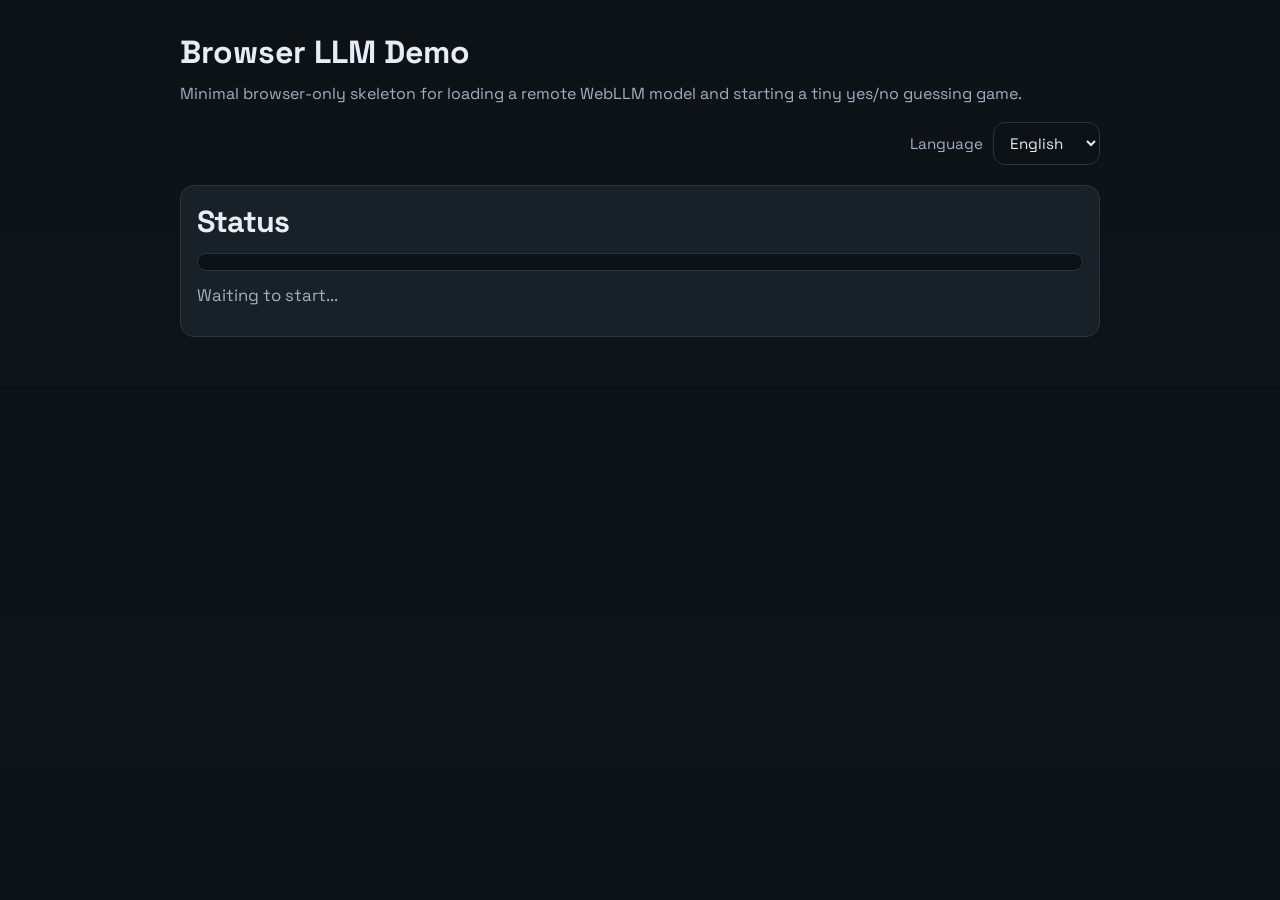
==== commit 1a5e612d: "Refactor TreeRepository and tests; remove reset functionality - Removed the tree-root-reset-requeste" ====
--- a/index.html
+++ b/index.html
@@ -1,4 +1,4 @@
-﻿<!DOCTYPE html>
+<!DOCTYPE html>
 <html lang="en">
 <head>
   <meta charset="UTF-8" />
@@ -32,8 +32,10 @@
       </div>
       <div class="status" id="status-text">Waiting to start...</div>
       <div class="status-actions">
-        <button type="button" class="debug-toggle" id="debug-toggle-button">Debug</button>
-        <button type="button" class="debug-toggle danger-button" id="reset-tree-button">Reset Base</button>
+        <button type="button" class="debug-toggle hidden" id="start-game-button">Start Game</button>
+        <!-- Intentionally hidden until the independent all-events debug observer is enabled. -->
+        <button type="button" class="debug-toggle hidden" id="debug-toggle-button">Debug</button>
+
       </div>
       <section class="debug-panel hidden" id="debug-panel">
         <h3 id="debug-title">Last Model Call</h3>
@@ -70,6 +72,7 @@
       </div>
       <div class="choice-row restart hidden" id="restart-row">
         <button type="button" class="restart-button" id="restart-button">Let's play again</button>
+        <button type="button" class="debug-toggle danger-button" id="close-game-button">Close Game</button>
       </div>
     </section>
   </main>
@@ -77,5 +80,3 @@
   <script type="module" src="./main.js"></script>
 </body>
 </html>
-
-
